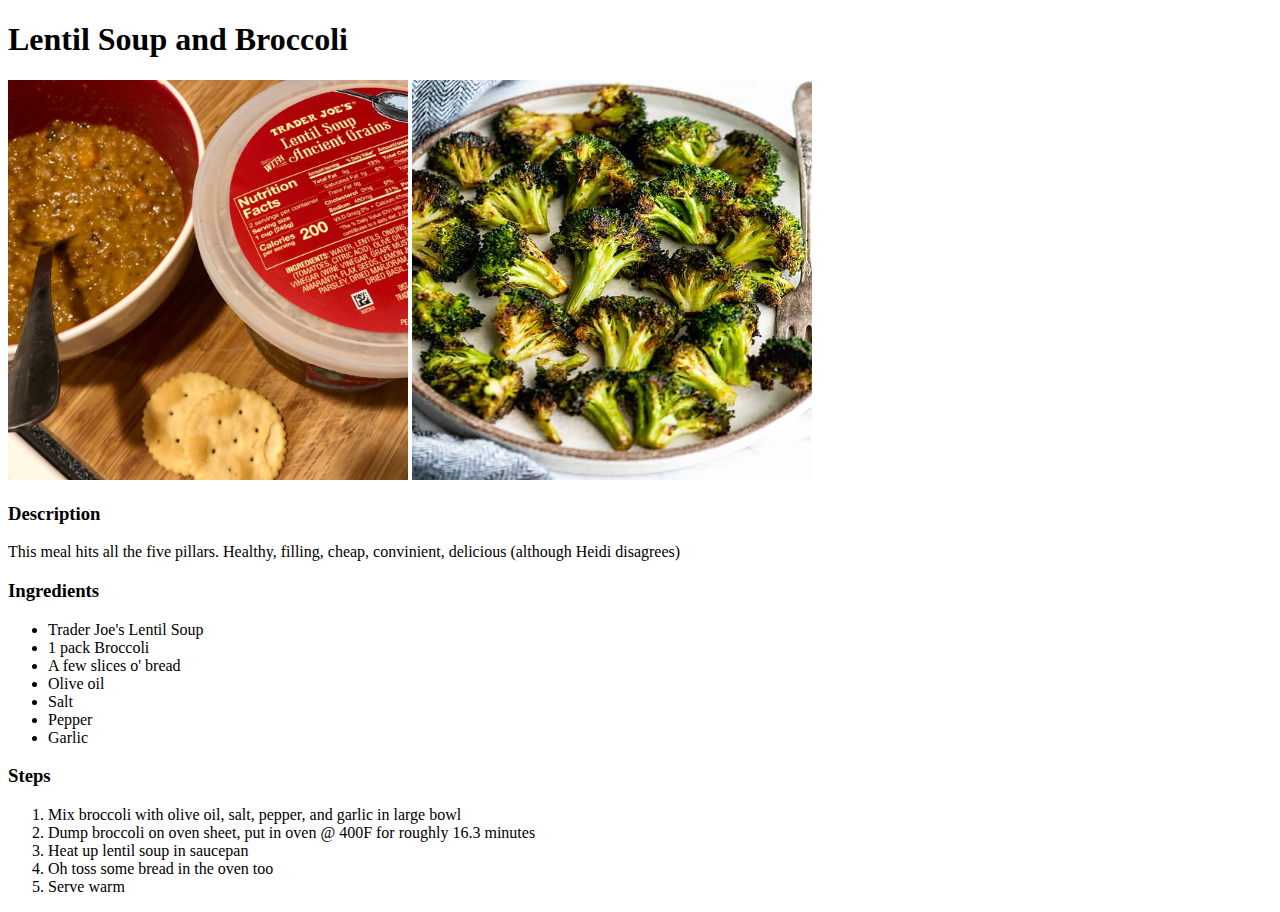
==== recipes/lentil_broc.html @ 92f9f8d1 "lentil soup recipe" ====
<!DOCTYPE html>
<html lang="en">
<head>
    <meta charset="UTF-8">
    <meta http-equiv="X-UA-Compatible" content="IE=edge">
    <meta name="viewport" content="width=device-width, initial-scale=1.0">
    <title>Lentil Soup and Broccoli</title>
</head>
<body>
    <h1>Lentil Soup and Broccoli</h1>
    <img src="../images/lentil_soup.jpg" alt="Lentil Soup img" width="400" height="400">
    <img src="../images/broc.jpg" alt="Lentil Soup" width="400" height="400">
    <h3>Description</h3>
    <p>This meal hits all the five pillars. Healthy, filling, cheap, convinient, delicious (although Heidi disagrees) </p>
    <h3>Ingredients</h3>
    <ul>
        <li>Trader Joe's Lentil Soup</li>
        <li>1 pack Broccoli</li>
        <li>A few slices o' bread</li>
        <li>Olive oil</li>
        <li>Salt</li>
        <li>Pepper</li>
        <li>Garlic</li>
    </ul>
    <h3>Steps</h3>
    <ol>
        <li>Mix broccoli with olive oil, salt, pepper, and garlic in large bowl</li>
        <li>Dump broccoli on oven sheet, put in oven @ 400F for roughly 16.3 minutes</li>
        <li>Heat up lentil soup in saucepan</li>
        <li>Oh toss some bread in the oven too</li>
        <li>Serve warm</li>
    </ol>
</body>
</html>
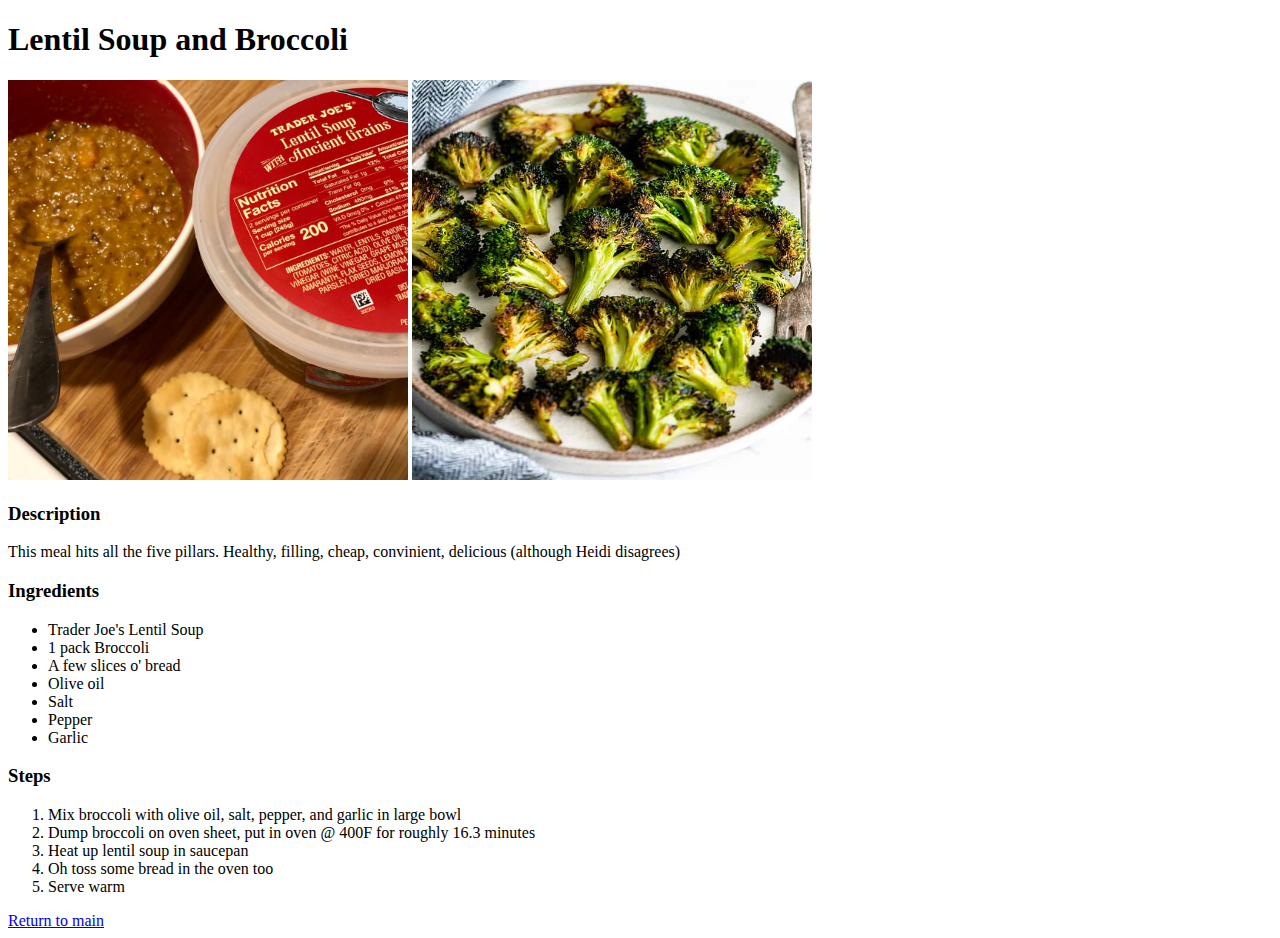
==== commit e5696305: "return to main link on recipes" ====
--- a/recipes/lentil_broc.html
+++ b/recipes/lentil_broc.html
@@ -30,5 +30,6 @@
         <li>Oh toss some bread in the oven too</li>
         <li>Serve warm</li>
     </ol>
+    <a href="../index.html">Return to main</a>
 </body>
 </html>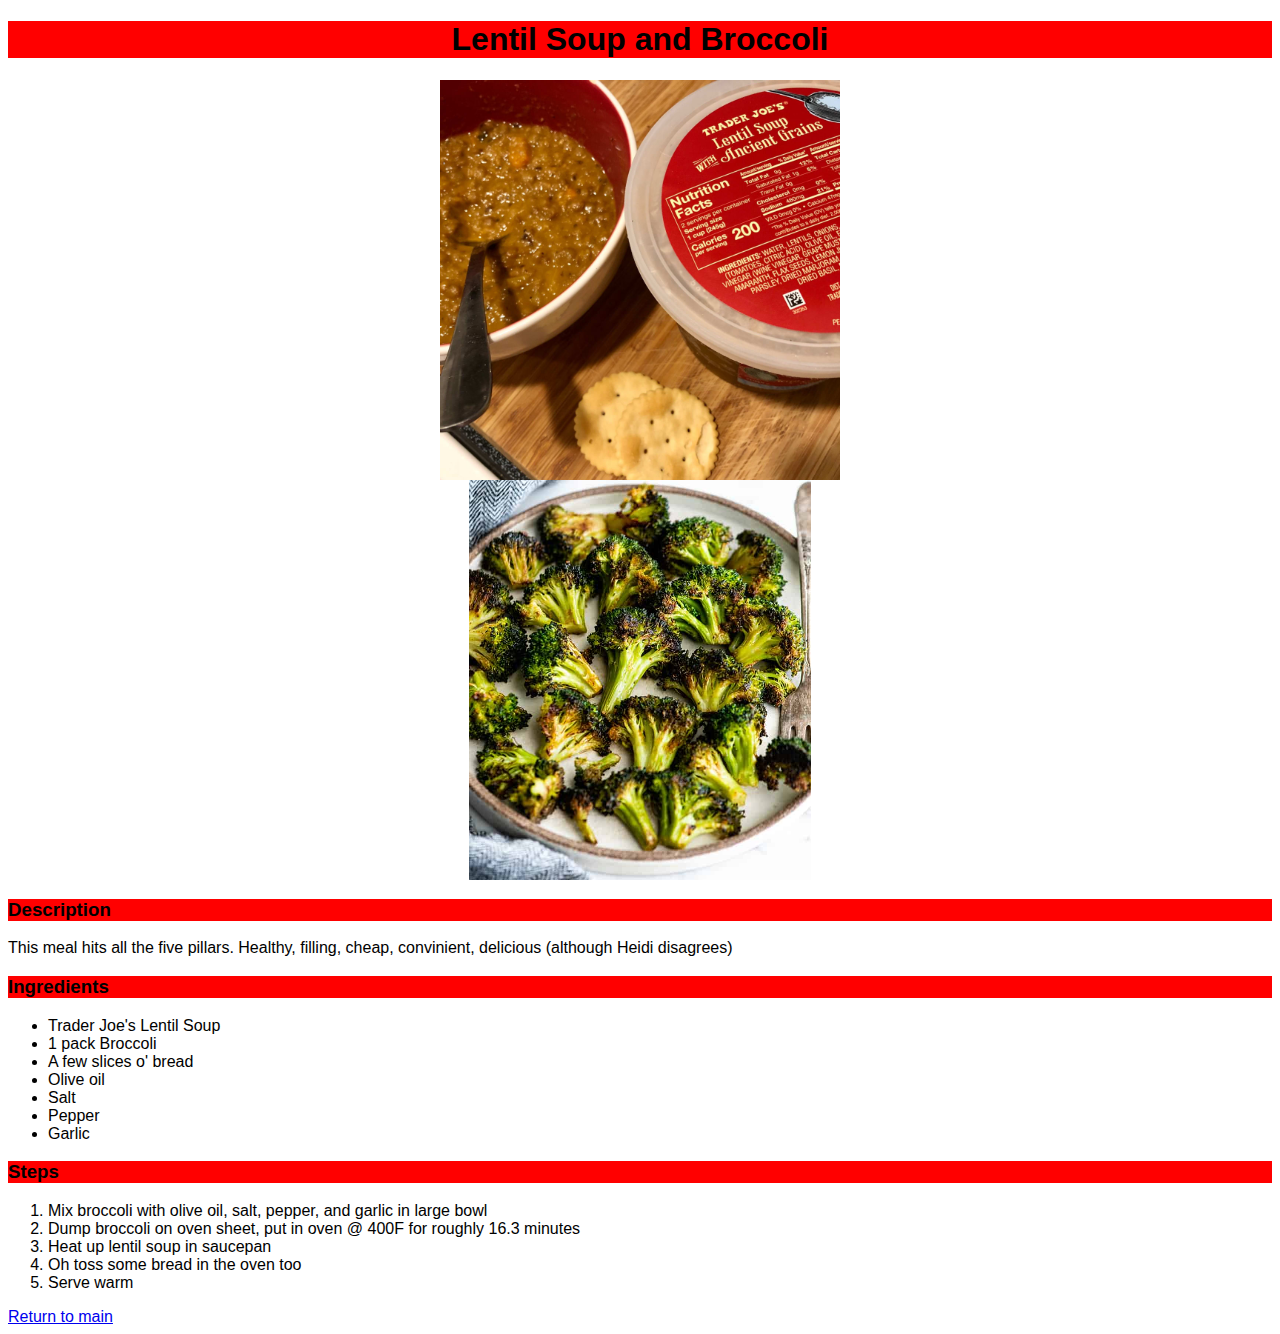
==== commit 139c7055: "silly css updates to recipe website" ====
--- a/recipes/lentil_broc.html
+++ b/recipes/lentil_broc.html
@@ -5,6 +5,7 @@
     <meta http-equiv="X-UA-Compatible" content="IE=edge">
     <meta name="viewport" content="width=device-width, initial-scale=1.0">
     <title>Lentil Soup and Broccoli</title>
+    <link rel="stylesheet" href="../style.css">
 </head>
 <body>
     <h1>Lentil Soup and Broccoli</h1>
--- a/style.css
+++ b/style.css
@@ -0,0 +1,28 @@
+* {
+    font-family: sans-serif;
+}
+
+h1 {
+    text-align: center;
+    size: 60;
+    font-weight: bold;
+    background-color: red;
+}
+
+img {
+    height: 500;
+    width: auto;
+    display: block;
+    margin-left: auto;
+    margin-right: auto;
+}
+
+h3 {
+    background-color: red;
+    font-weight: bold;
+}
+
+.items {
+    size: 10;
+
+}